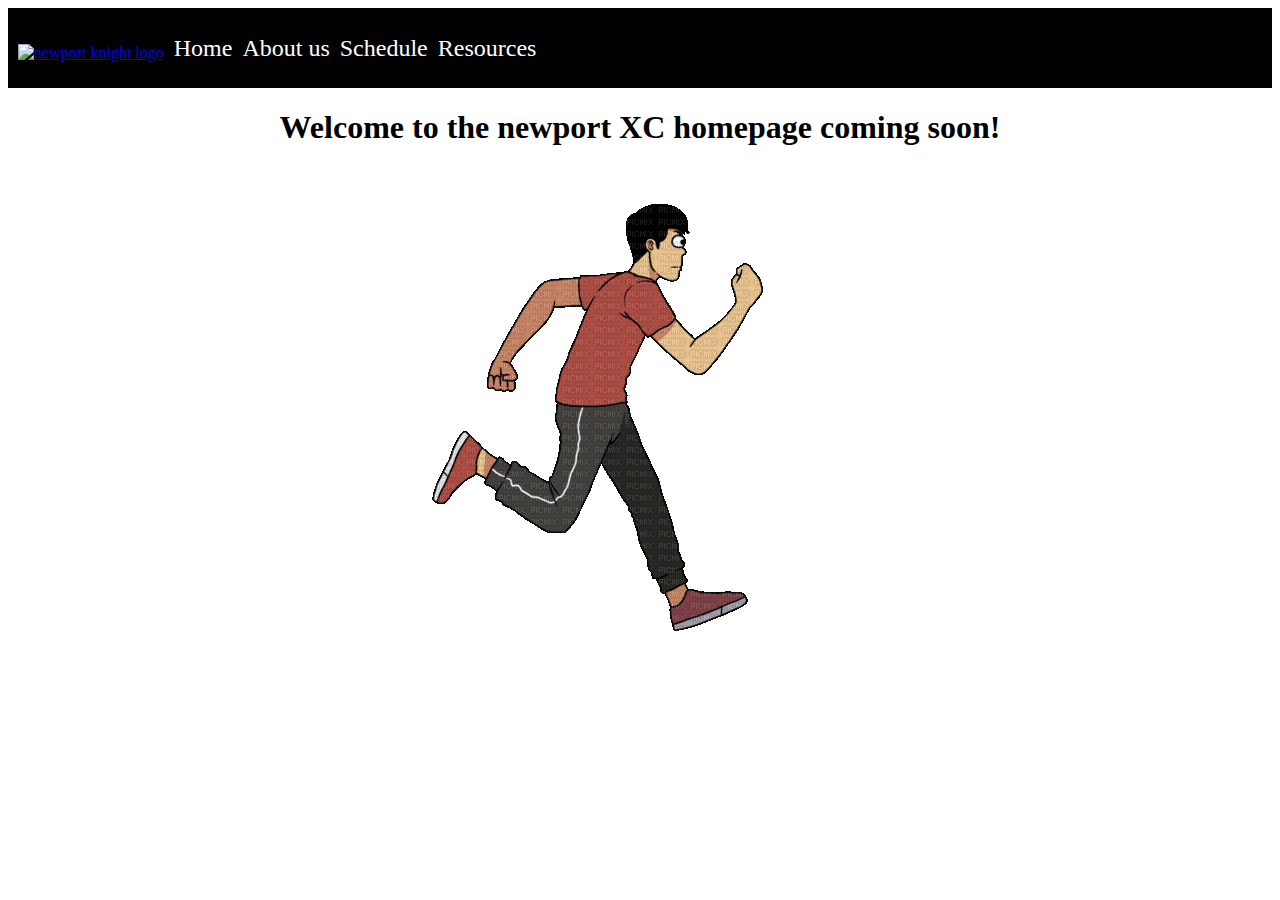
==== index.html @ 2d8b66ac "first commit" ====
<!DOCTYPE html>
<html lang="en">
<head>
    <meta charset="UTF-8">
    <meta name="viewport" content="width=device-width, initial-scale=1.0">
    <title>Home</title>
    <link href="index.css" rel="stylesheet" />
</head>
<body>
<!--Nav bar --> 
<div class = "nav-container">
    <div id="knight_img"> <a href= "index.html"><img src="./public/image/newport.jpg" alt="newport knight logo"/></a> </div>
    <div class="nav_text">Home</div>
    <div class="nav_text">About us</div>
    <div class="nav_text">Schedule</div>
    <div class="nav_text"> Resources</div>
</div>

<div class="main-container">
    <h1>Welcome to the newport XC homepage coming soon!</h1>
    <img src="./public/image/running-gif.gif" alt="gif of someone running" /> 
</div>

</body>
</html>
---- index.css ----
/*Flex box */
.nav-container{
    display: flex;
    gap: 10px;
    align-items: center;
    flex-wrap: nowrap;
    background-color: black;
    height: 80px

}

.nav-container > .nav_text{
    font-size: 24px;  
    color: white;
} 

#knight_img img{
    height: 80px;
    padding-top: 20px;
    padding-left: 10px;
    padding-bottom: 10px;
}

.main-container{
    display: flex;
    flex-direction: column;
    align-items: center;
}
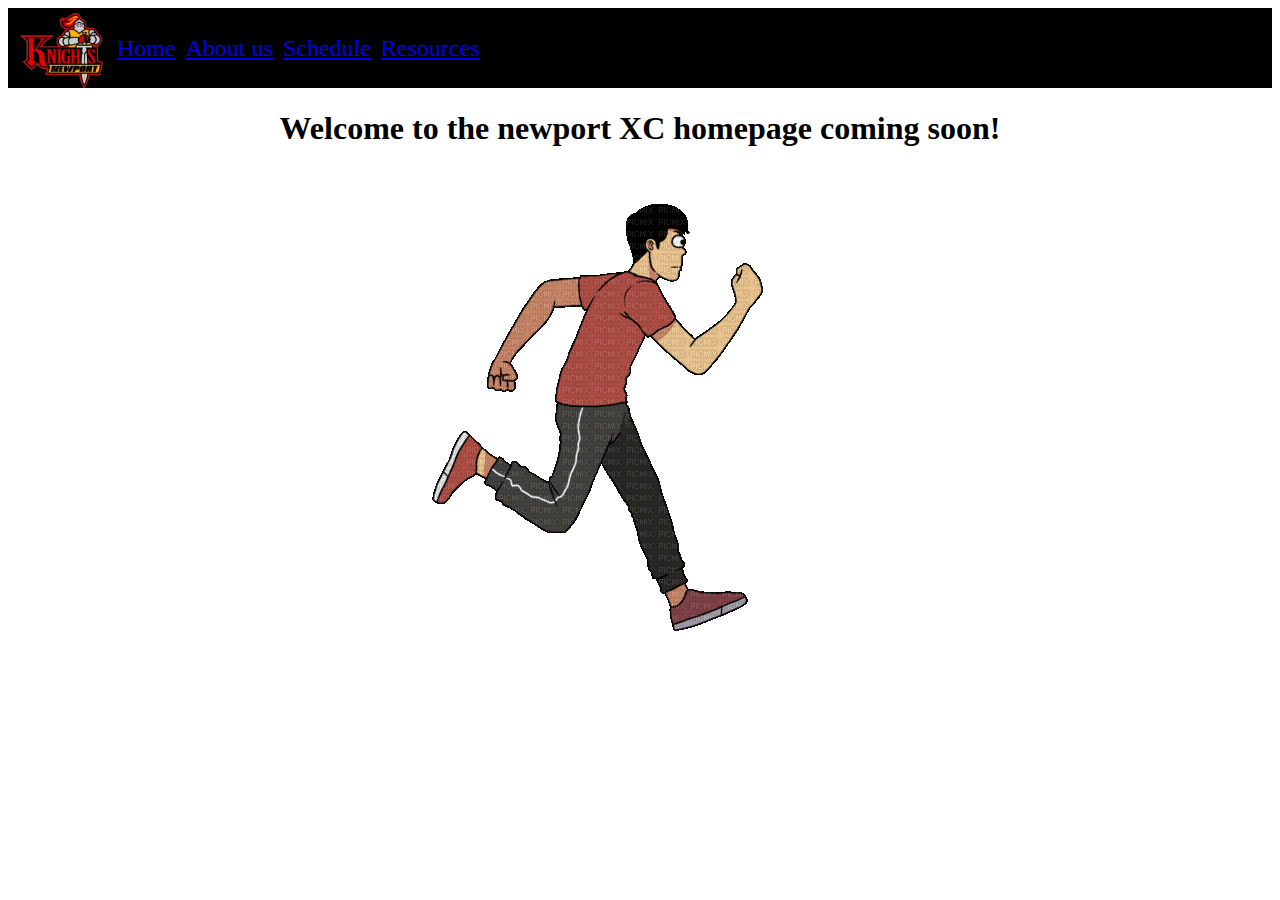
==== commit 2125beb5: "prep for github pages" ====
--- a/index.html
+++ b/index.html
@@ -4,21 +4,22 @@
     <meta charset="UTF-8">
     <meta name="viewport" content="width=device-width, initial-scale=1.0">
     <title>Home</title>
-    <link href="index.css" rel="stylesheet" />
+    <link href="./public/css/nav-bar.css" rel="stylesheet" />
+    <link href="./public/css/index.css" rel="stylesheet" />
 </head>
 <body>
 <!--Nav bar --> 
 <div class = "nav-container">
-    <div id="knight_img"> <a href= "index.html"><img src="./public/image/newport.jpg" alt="newport knight logo"/></a> </div>
-    <div class="nav_text">Home</div>
-    <div class="nav_text">About us</div>
-    <div class="nav_text">Schedule</div>
-    <div class="nav_text"> Resources</div>
+    <div id="knight_img"> <a href="./public/pages/index.html"><img src="./public/images/NavbarAndTemp/NewportLogo.jpg" alt="newport knight logo"/></a> </div>
+    <div class="nav_text"><a href="./public/pages/index.html">Home</a> </div>
+    <div class="nav_text"><a href="./public/pages/coaches.html">About us</a></div>
+    <div class="nav_text"> <a href ="./public/pages/schedule.html">Schedule</a></div>
+    <div class="nav_text"><a href="#">Resources</a></div>
 </div>
 
 <div class="main-container">
     <h1>Welcome to the newport XC homepage coming soon!</h1>
-    <img src="./public/image/running-gif.gif" alt="gif of someone running" /> 
+    <img src="./public/images/NavbarAndTemp/running-gif.gif" alt="gif of someone running" /> 
 </div>
 
 </body>
--- a/public/css/nav-bar.css
+++ b/public/css/nav-bar.css
@@ -0,0 +1,30 @@
+/*Flex box */
+.nav-container{
+    display: flex;
+    gap: 10px;
+    align-items: center;
+    flex-wrap: nowrap;
+    background-color: black;
+    height: 8.9vh;
+    
+
+}
+
+.nav-container > .nav_text{
+    font-size: 24px;  
+    color: white;
+    text-decoration: none;
+} 
+
+/*after link has been clicked on make sure it doesn't change color*/ 
+.nav_text a:visited{
+    color: inherit; 
+    text-decoration: none;
+} 
+
+#knight_img img{
+    height: 80px;
+    padding-top: 20px;
+    padding-left: 10px;
+    padding-bottom: 10px;
+}--- a/public/css/index.css
+++ b/public/css/index.css
@@ -0,0 +1,8 @@
+
+
+.main-container{
+    display: flex;
+    flex-direction: column;
+    align-items: center;
+} 
+
